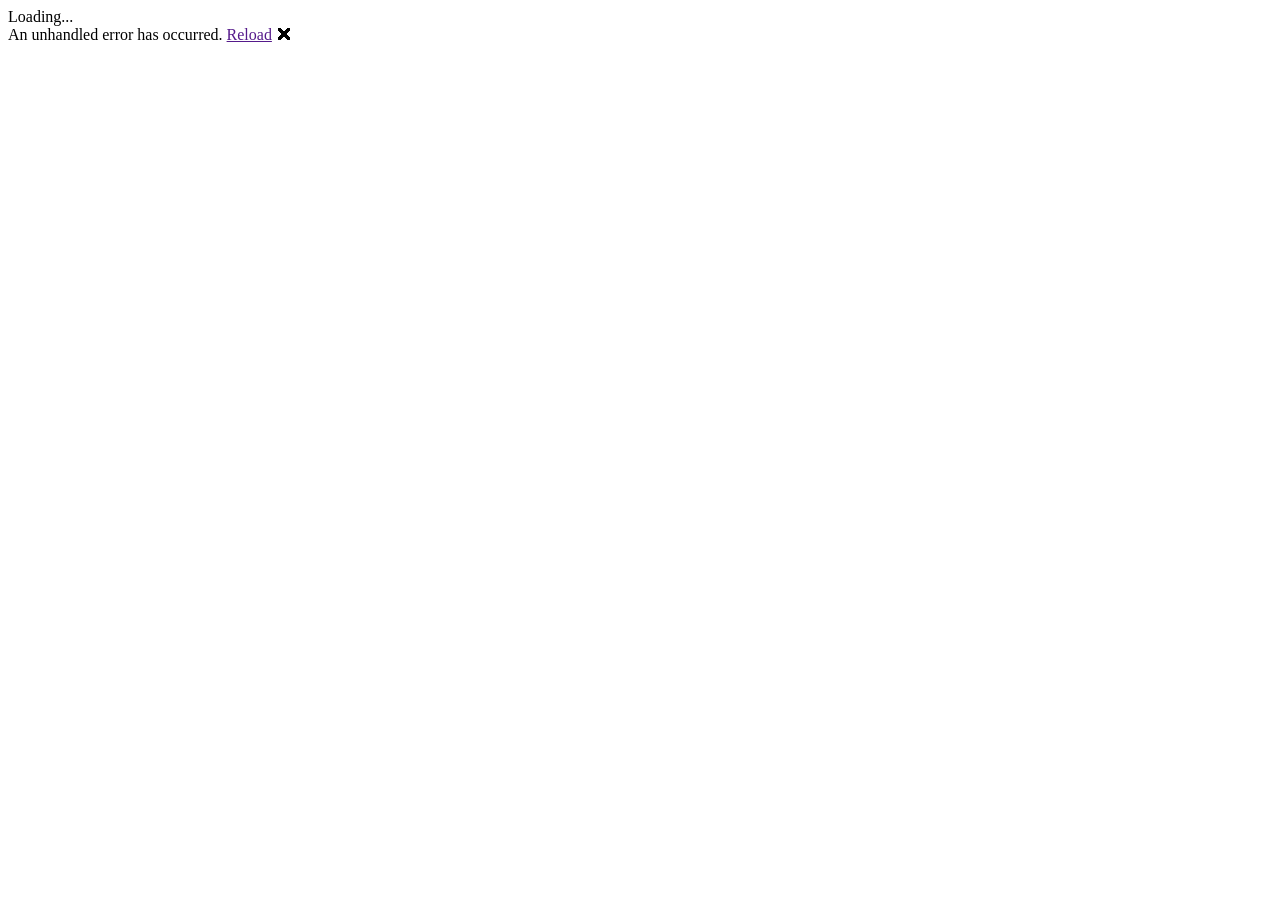
==== wwwroot/index.html @ 58568e11 "Committed the example project." ====
﻿<!DOCTYPE html>
<html>

<head>
    <meta charset="utf-8" />
    <meta name="viewport" content="width=device-width" />
    <title>MyBlazorProject</title>
    <base href="/" />
    <link href="css/bootstrap/bootstrap.min.css" rel="stylesheet" />
    <link href="css/site.css" rel="stylesheet" />
    <link href="_content/Syncfusion.Blazor/styles/fabric.css" rel="stylesheet" />
</head>

<body>
    <app>Loading...</app>

    <div id="blazor-error-ui">
        An unhandled error has occurred.
        <a href="" class="reload">Reload</a>
        <a class="dismiss">🗙</a>
    </div>
    <script src="_framework/blazor.webassembly.js"></script>
</body>

</html>
---- wwwroot/css/site.css ----
﻿@import url('open-iconic/font/css/open-iconic-bootstrap.min.css');

html, body {
    font-family: 'Helvetica Neue', Helvetica, Arial, sans-serif;
}

a, .btn-link {
    color: #0366d6;
}

.btn-primary {
    color: #fff;
    background-color: #1b6ec2;
    border-color: #1861ac;
}

app {
    position: relative;
    display: flex;
    flex-direction: column;
}

.top-row {
    height: 3.5rem;
    display: flex;
    align-items: center;
}

.main {
    flex: 1;
}

    .main .top-row {
        background-color: #f7f7f7;
        border-bottom: 1px solid #d6d5d5;
        justify-content: flex-end;
    }

        .main .top-row > a, .main .top-row .btn-link {
            white-space: nowrap;
            margin-left: 1.5rem;
        }

.main .top-row a:first-child {
    overflow: hidden;
    text-overflow: ellipsis;
}

.sidebar {
    background-image: linear-gradient(180deg, rgb(5, 39, 103) 0%, #3a0647 70%);
}

    .sidebar .top-row {
        background-color: rgba(0,0,0,0.4);
    }

    .sidebar .navbar-brand {
        font-size: 1.1rem;
    }

    .sidebar .oi {
        width: 2rem;
        font-size: 1.1rem;
        vertical-align: text-top;
        top: -2px;
    }

    .sidebar .nav-item {
        font-size: 0.9rem;
        padding-bottom: 0.5rem;
    }

        .sidebar .nav-item:first-of-type {
            padding-top: 1rem;
        }

        .sidebar .nav-item:last-of-type {
            padding-bottom: 1rem;
        }

        .sidebar .nav-item a {
            color: #d7d7d7;
            border-radius: 4px;
            height: 3rem;
            display: flex;
            align-items: center;
            line-height: 3rem;
        }

            .sidebar .nav-item a.active {
                background-color: rgba(255,255,255,0.25);
                color: white;
            }

            .sidebar .nav-item a:hover {
                background-color: rgba(255,255,255,0.1);
                color: white;
            }

.content {
    padding-top: 1.1rem;
}

.navbar-toggler {
    background-color: rgba(255, 255, 255, 0.1);
}

.valid.modified:not([type=checkbox]) {
    outline: 1px solid #26b050;
}

.invalid {
    outline: 1px solid red;
}

.validation-message {
    color: red;
}

#blazor-error-ui {
    background: lightyellow;
    bottom: 0;
    box-shadow: 0 -1px 2px rgba(0, 0, 0, 0.2);
    display: none;
    left: 0;
    padding: 0.6rem 1.25rem 0.7rem 1.25rem;
    position: fixed;
    width: 100%;
    z-index: 1000;
}

#blazor-error-ui .dismiss {
    cursor: pointer;
    position: absolute;
    right: 0.75rem;
    top: 0.5rem;
}

@media (max-width: 767.98px) {
    .main .top-row:not(.auth) {
        display: none;
    }

    .main .top-row.auth {
        justify-content: space-between;
    }

    .main .top-row a, .main .top-row .btn-link {
        margin-left: 0;
    }
}

@media (min-width: 768px) {
    app {
        flex-direction: row;
    }

    .sidebar {
        width: 250px;
        height: 100vh;
        position: sticky;
        top: 0;
    }

    .main .top-row {
        position: sticky;
        top: 0;
    }

    .main > div {
        padding-left: 2rem !important;
        padding-right: 1.5rem !important;
    }

    .navbar-toggler {
        display: none;
    }

    .sidebar .collapse {
        /* Never collapse the sidebar for wide screens */
        display: block;
    }
}
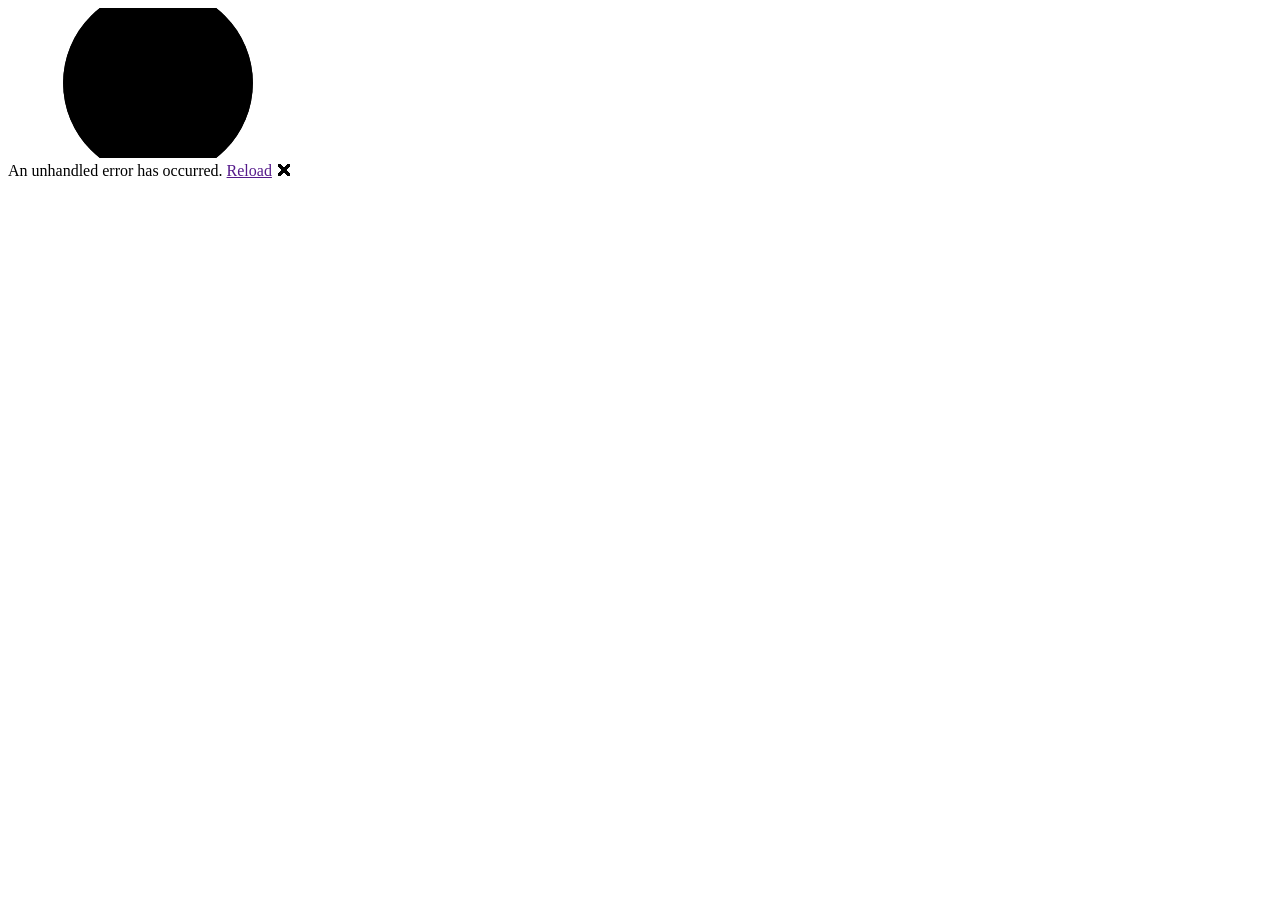
==== commit e608bc2a: "Upgrade sample to .NET 10 Blazor WebAssembly with latest folder structure Co-authored-by: Backiaraj " ====
--- a/wwwroot/index.html
+++ b/wwwroot/index.html
@@ -1,25 +1,34 @@
-﻿<!DOCTYPE html>
-<html>
-
-<head>
-    <meta charset="utf-8" />
-    <meta name="viewport" content="width=device-width" />
-    <title>MyBlazorProject</title>
-    <base href="/" />
-    <link href="css/bootstrap/bootstrap.min.css" rel="stylesheet" />
-    <link href="css/site.css" rel="stylesheet" />
-    <link href="_content/Syncfusion.Blazor/styles/fabric.css" rel="stylesheet" />
-</head>
-
-<body>
-    <app>Loading...</app>
-
-    <div id="blazor-error-ui">
-        An unhandled error has occurred.
-        <a href="" class="reload">Reload</a>
-        <a class="dismiss">🗙</a>
-    </div>
-    <script src="_framework/blazor.webassembly.js"></script>
-</body>
-
-</html>
+<!DOCTYPE html>
+<html lang="en">
+
+<head>
+    <meta charset="utf-8" />
+    <meta name="viewport" content="width=device-width, initial-scale=1.0, maximum-scale=1.0, user-scalable=no" />
+    <title>CustomListviewUsingTemplate</title>
+    <base href="/" />
+    <link href="css/bootstrap/bootstrap.min.css" rel="stylesheet" />
+    <link href="css/app.css" rel="stylesheet" />
+    <link rel="icon" type="image/png" href="favicon.png" />
+    <link href="_content/Syncfusion.Blazor.Themes/bootstrap5.css" rel="stylesheet" />
+    <script src="_content/Syncfusion.Blazor.Core/scripts/syncfusion-blazor.min.js" type="text/javascript"></script>
+    <link href="CustomListviewUsingTemplate.styles.css" rel="stylesheet" />
+</head>
+
+<body>
+    <div id="app">
+        <svg class="loading-progress">
+            <circle r="40%" cx="50%" cy="50%" />
+            <circle r="40%" cx="50%" cy="50%" />
+        </svg>
+        <div class="loading-progress-text"></div>
+    </div>
+
+    <div id="blazor-error-ui">
+        An unhandled error has occurred.
+        <a href="" class="reload">Reload</a>
+        <a class="dismiss">🗙</a>
+    </div>
+    <script src="_framework/blazor.webassembly.js"></script>
+</body>
+
+</html>
--- a/wwwroot/css/app.css
+++ b/wwwroot/css/app.css
@@ -0,0 +1,101 @@
+@import url('open-iconic/font/css/open-iconic-bootstrap.min.css');
+
+html, body {
+    font-family: 'Helvetica Neue', Helvetica, Arial, sans-serif;
+}
+
+h1:focus {
+    outline: none;
+}
+
+a, .btn-link {
+    color: #0071c1;
+}
+
+.btn-primary {
+    color: #fff;
+    background-color: #1b6ec2;
+    border-color: #1861ac;
+}
+
+.btn:focus, .btn:active:focus, .btn-link.nav-link:focus, .form-control:focus, .form-check-input:focus {
+  box-shadow: 0 0 0 0.1rem white, 0 0 0 0.25rem #258cfb;
+}
+
+.content {
+    padding-top: 1.1rem;
+}
+
+.valid.modified:not([type=checkbox]) {
+    outline: 1px solid #26b050;
+}
+
+.invalid {
+    outline: 1px solid red;
+}
+
+.validation-message {
+    color: red;
+}
+
+#blazor-error-ui {
+    background: lightyellow;
+    bottom: 0;
+    box-shadow: 0 -1px 2px rgba(0, 0, 0, 0.2);
+    display: none;
+    left: 0;
+    padding: 0.6rem 1.25rem 0.7rem 1.25rem;
+    position: fixed;
+    width: 100%;
+    z-index: 1000;
+}
+
+    #blazor-error-ui .dismiss {
+        cursor: pointer;
+        position: absolute;
+        right: 0.75rem;
+        top: 0.5rem;
+    }
+
+.blazor-error-boundary {
+    background: url([data-uri]) no-repeat 1rem/1.8rem, #b32121;
+    padding: 1rem 1rem 1rem 3.7rem;
+    color: white;
+}
+
+    .blazor-error-boundary::after {
+        content: "An error has occurred."
+    }
+
+.loading-progress {
+    position: relative;
+    display: block;
+    width: 8rem;
+    height: 8rem;
+    margin: 20vh auto 1rem auto;
+}
+
+    .loading-progress circle {
+        fill: none;
+        stroke: #e0e0e0;
+        stroke-width: 0.6rem;
+        transform-origin: 50% 50%;
+        transform: rotate(-90deg);
+    }
+
+        .loading-progress circle:last-child {
+            stroke: #1b6ec2;
+            stroke-dasharray: calc(3.141 * var(--blazor-load-percentage, 0%) * 0.8), 500%;
+            transition: stroke-dasharray 0.05s ease-in-out;
+        }
+
+.loading-progress-text {
+    position: absolute;
+    text-align: center;
+    font-weight: bold;
+    inset: calc(20vh + 3.25rem) 0 auto 0.2rem;
+}
+
+    .loading-progress-text:after {
+        content: var(--blazor-load-percentage-text, "Loading");
+    }
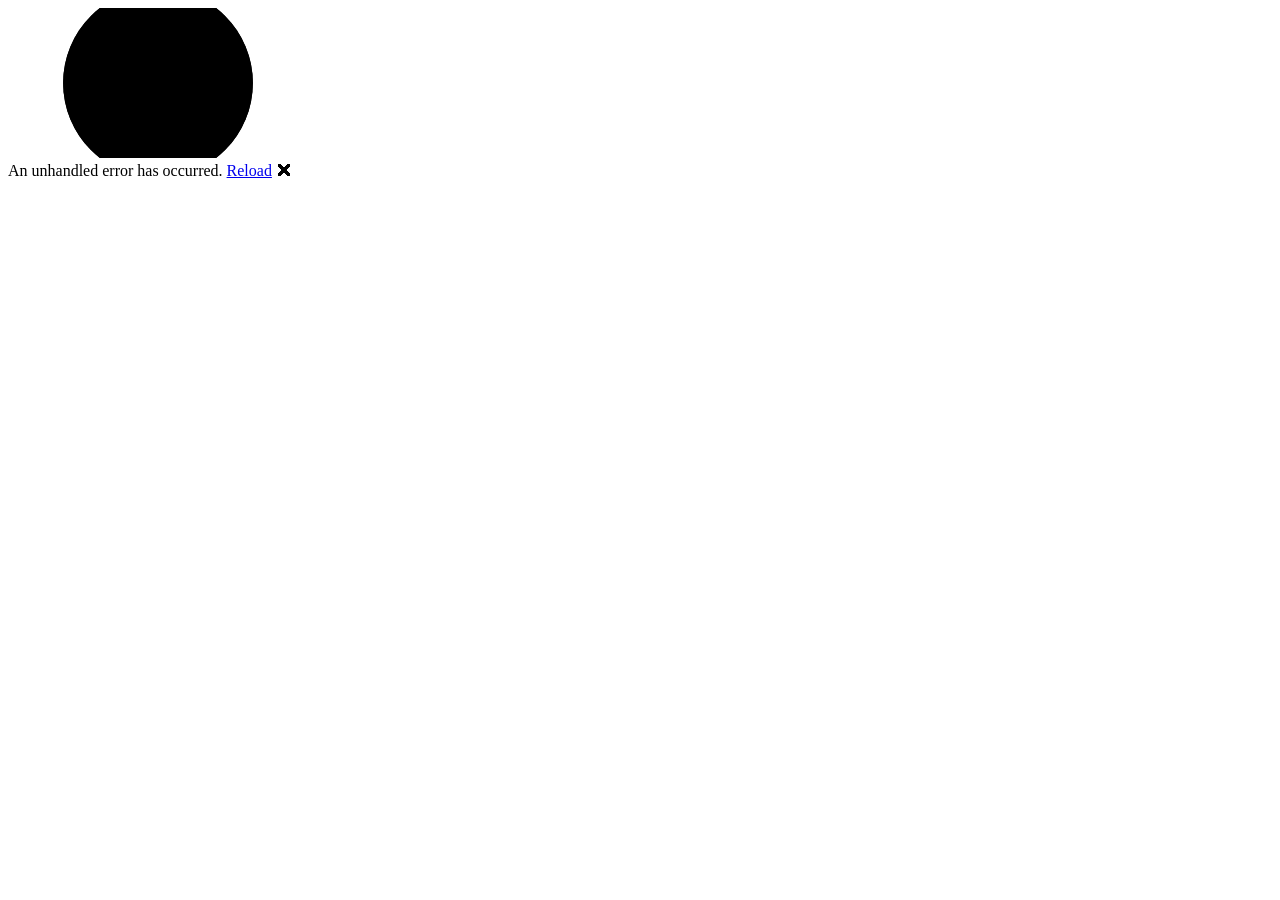
==== commit 7364b28a: "Restructure to single-project .NET 10 Blazor WebAssembly layout Co-authored-by: Backiaraj <56545742+" ====
--- a/wwwroot/index.html
+++ b/wwwroot/index.html
@@ -1,34 +1,36 @@
-<!DOCTYPE html>
-<html lang="en">
-
-<head>
-    <meta charset="utf-8" />
-    <meta name="viewport" content="width=device-width, initial-scale=1.0, maximum-scale=1.0, user-scalable=no" />
-    <title>CustomListviewUsingTemplate</title>
-    <base href="/" />
-    <link href="css/bootstrap/bootstrap.min.css" rel="stylesheet" />
-    <link href="css/app.css" rel="stylesheet" />
-    <link rel="icon" type="image/png" href="favicon.png" />
+<!DOCTYPE html>
+<html lang="en">
+
+<head>
+    <meta charset="utf-8" />
+    <meta name="viewport" content="width=device-width, initial-scale=1.0" />
+    <title>CustomListviewUsingTemplate</title>
+    <base href="/" />
+    <link rel="preload" id="webassembly" />
+    <link rel="stylesheet" href="lib/bootstrap/dist/css/bootstrap.min.css" />
+    <link rel="stylesheet" href="css/app.css" />
+    <link rel="icon" type="image/png" href="favicon.png" />
+    <link href="CustomListviewUsingTemplate.styles.css" rel="stylesheet" />
+    <script type="importmap"></script>
     <link href="_content/Syncfusion.Blazor.Themes/bootstrap5.css" rel="stylesheet" />
-    <script src="_content/Syncfusion.Blazor.Core/scripts/syncfusion-blazor.min.js" type="text/javascript"></script>
-    <link href="CustomListviewUsingTemplate.styles.css" rel="stylesheet" />
-</head>
-
-<body>
-    <div id="app">
-        <svg class="loading-progress">
-            <circle r="40%" cx="50%" cy="50%" />
-            <circle r="40%" cx="50%" cy="50%" />
-        </svg>
-        <div class="loading-progress-text"></div>
-    </div>
-
-    <div id="blazor-error-ui">
-        An unhandled error has occurred.
-        <a href="" class="reload">Reload</a>
-        <a class="dismiss">🗙</a>
-    </div>
-    <script src="_framework/blazor.webassembly.js"></script>
-</body>
-
-</html>
+    <script src="_content/Syncfusion.Blazor.Core/scripts/syncfusion-blazor.min.js" type="text/javascript"></script>
+</head>
+
+<body>
+    <div id="app">
+        <svg class="loading-progress">
+            <circle r="40%" cx="50%" cy="50%" />
+            <circle r="40%" cx="50%" cy="50%" />
+        </svg>
+        <div class="loading-progress-text"></div>
+    </div>
+
+    <div id="blazor-error-ui">
+        An unhandled error has occurred.
+        <a href="." class="reload">Reload</a>
+        <span class="dismiss">🗙</span>
+    </div>
+    <script src="_framework/blazor.webassembly#[.{fingerprint}].js"></script>
+</body>
+
+</html>
--- a/wwwroot/css/app.css
+++ b/wwwroot/css/app.css
@@ -1,101 +1,115 @@
-@import url('open-iconic/font/css/open-iconic-bootstrap.min.css');
-
-html, body {
-    font-family: 'Helvetica Neue', Helvetica, Arial, sans-serif;
-}
-
-h1:focus {
-    outline: none;
-}
-
-a, .btn-link {
-    color: #0071c1;
-}
-
-.btn-primary {
-    color: #fff;
-    background-color: #1b6ec2;
-    border-color: #1861ac;
-}
-
-.btn:focus, .btn:active:focus, .btn-link.nav-link:focus, .form-control:focus, .form-check-input:focus {
-  box-shadow: 0 0 0 0.1rem white, 0 0 0 0.25rem #258cfb;
-}
-
-.content {
-    padding-top: 1.1rem;
-}
-
-.valid.modified:not([type=checkbox]) {
-    outline: 1px solid #26b050;
-}
-
-.invalid {
-    outline: 1px solid red;
-}
-
-.validation-message {
-    color: red;
-}
-
-#blazor-error-ui {
-    background: lightyellow;
-    bottom: 0;
-    box-shadow: 0 -1px 2px rgba(0, 0, 0, 0.2);
-    display: none;
-    left: 0;
-    padding: 0.6rem 1.25rem 0.7rem 1.25rem;
-    position: fixed;
-    width: 100%;
-    z-index: 1000;
-}
-
-    #blazor-error-ui .dismiss {
-        cursor: pointer;
-        position: absolute;
-        right: 0.75rem;
-        top: 0.5rem;
-    }
-
-.blazor-error-boundary {
-    background: url([data-uri]) no-repeat 1rem/1.8rem, #b32121;
-    padding: 1rem 1rem 1rem 3.7rem;
-    color: white;
-}
-
-    .blazor-error-boundary::after {
-        content: "An error has occurred."
-    }
-
-.loading-progress {
-    position: relative;
-    display: block;
-    width: 8rem;
-    height: 8rem;
-    margin: 20vh auto 1rem auto;
-}
-
-    .loading-progress circle {
-        fill: none;
-        stroke: #e0e0e0;
-        stroke-width: 0.6rem;
-        transform-origin: 50% 50%;
-        transform: rotate(-90deg);
-    }
-
-        .loading-progress circle:last-child {
-            stroke: #1b6ec2;
-            stroke-dasharray: calc(3.141 * var(--blazor-load-percentage, 0%) * 0.8), 500%;
-            transition: stroke-dasharray 0.05s ease-in-out;
-        }
-
-.loading-progress-text {
-    position: absolute;
-    text-align: center;
-    font-weight: bold;
-    inset: calc(20vh + 3.25rem) 0 auto 0.2rem;
-}
-
-    .loading-progress-text:after {
-        content: var(--blazor-load-percentage-text, "Loading");
-    }
+html, body {
+    font-family: 'Helvetica Neue', Helvetica, Arial, sans-serif;
+}
+
+h1:focus {
+    outline: none;
+}
+
+a, .btn-link {
+    color: #0071c1;
+}
+
+.btn-primary {
+    color: #fff;
+    background-color: #1b6ec2;
+    border-color: #1861ac;
+}
+
+.btn:focus, .btn:active:focus, .btn-link.nav-link:focus, .form-control:focus, .form-check-input:focus {
+  box-shadow: 0 0 0 0.1rem white, 0 0 0 0.25rem #258cfb;
+}
+
+.content {
+    padding-top: 1.1rem;
+}
+
+.valid.modified:not([type=checkbox]) {
+    outline: 1px solid #26b050;
+}
+
+.invalid {
+    outline: 1px solid red;
+}
+
+.validation-message {
+    color: red;
+}
+
+#blazor-error-ui {
+    color-scheme: light only;
+    background: lightyellow;
+    bottom: 0;
+    box-shadow: 0 -1px 2px rgba(0, 0, 0, 0.2);
+    box-sizing: border-box;
+    display: none;
+    left: 0;
+    padding: 0.6rem 1.25rem 0.7rem 1.25rem;
+    position: fixed;
+    width: 100%;
+    z-index: 1000;
+}
+
+    #blazor-error-ui .dismiss {
+        cursor: pointer;
+        position: absolute;
+        right: 0.75rem;
+        top: 0.5rem;
+    }
+
+.blazor-error-boundary {
+    background: url([data-uri]) no-repeat 1rem/1.8rem, #b32121;
+    padding: 1rem 1rem 1rem 3.7rem;
+    color: white;
+}
+
+    .blazor-error-boundary::after {
+        content: "An error has occurred."
+    }
+
+.loading-progress {
+    position: absolute;
+    display: block;
+    width: 8rem;
+    height: 8rem;
+    inset: 20vh 0 auto 0;
+    margin: 0 auto 0 auto;
+}
+
+    .loading-progress circle {
+        fill: none;
+        stroke: #e0e0e0;
+        stroke-width: 0.6rem;
+        transform-origin: 50% 50%;
+        transform: rotate(-90deg);
+    }
+
+        .loading-progress circle:last-child {
+            stroke: #1b6ec2;
+            stroke-dasharray: calc(3.141 * var(--blazor-load-percentage, 0%) * 0.8), 500%;
+            transition: stroke-dasharray 0.05s ease-in-out;
+        }
+
+.loading-progress-text {
+    position: absolute;
+    text-align: center;
+    font-weight: bold;
+    inset: calc(20vh + 3.25rem) 0 auto 0.2rem;
+}
+
+    .loading-progress-text:after {
+        content: var(--blazor-load-percentage-text, "Loading");
+    }
+
+code {
+    color: #c02d76;
+}
+
+.form-floating > .form-control-plaintext::placeholder, .form-floating > .form-control::placeholder {
+    color: var(--bs-secondary-color);
+    text-align: end;
+}
+
+.form-floating > .form-control-plaintext:focus::placeholder, .form-floating > .form-control:focus::placeholder {
+    text-align: start;
+}
